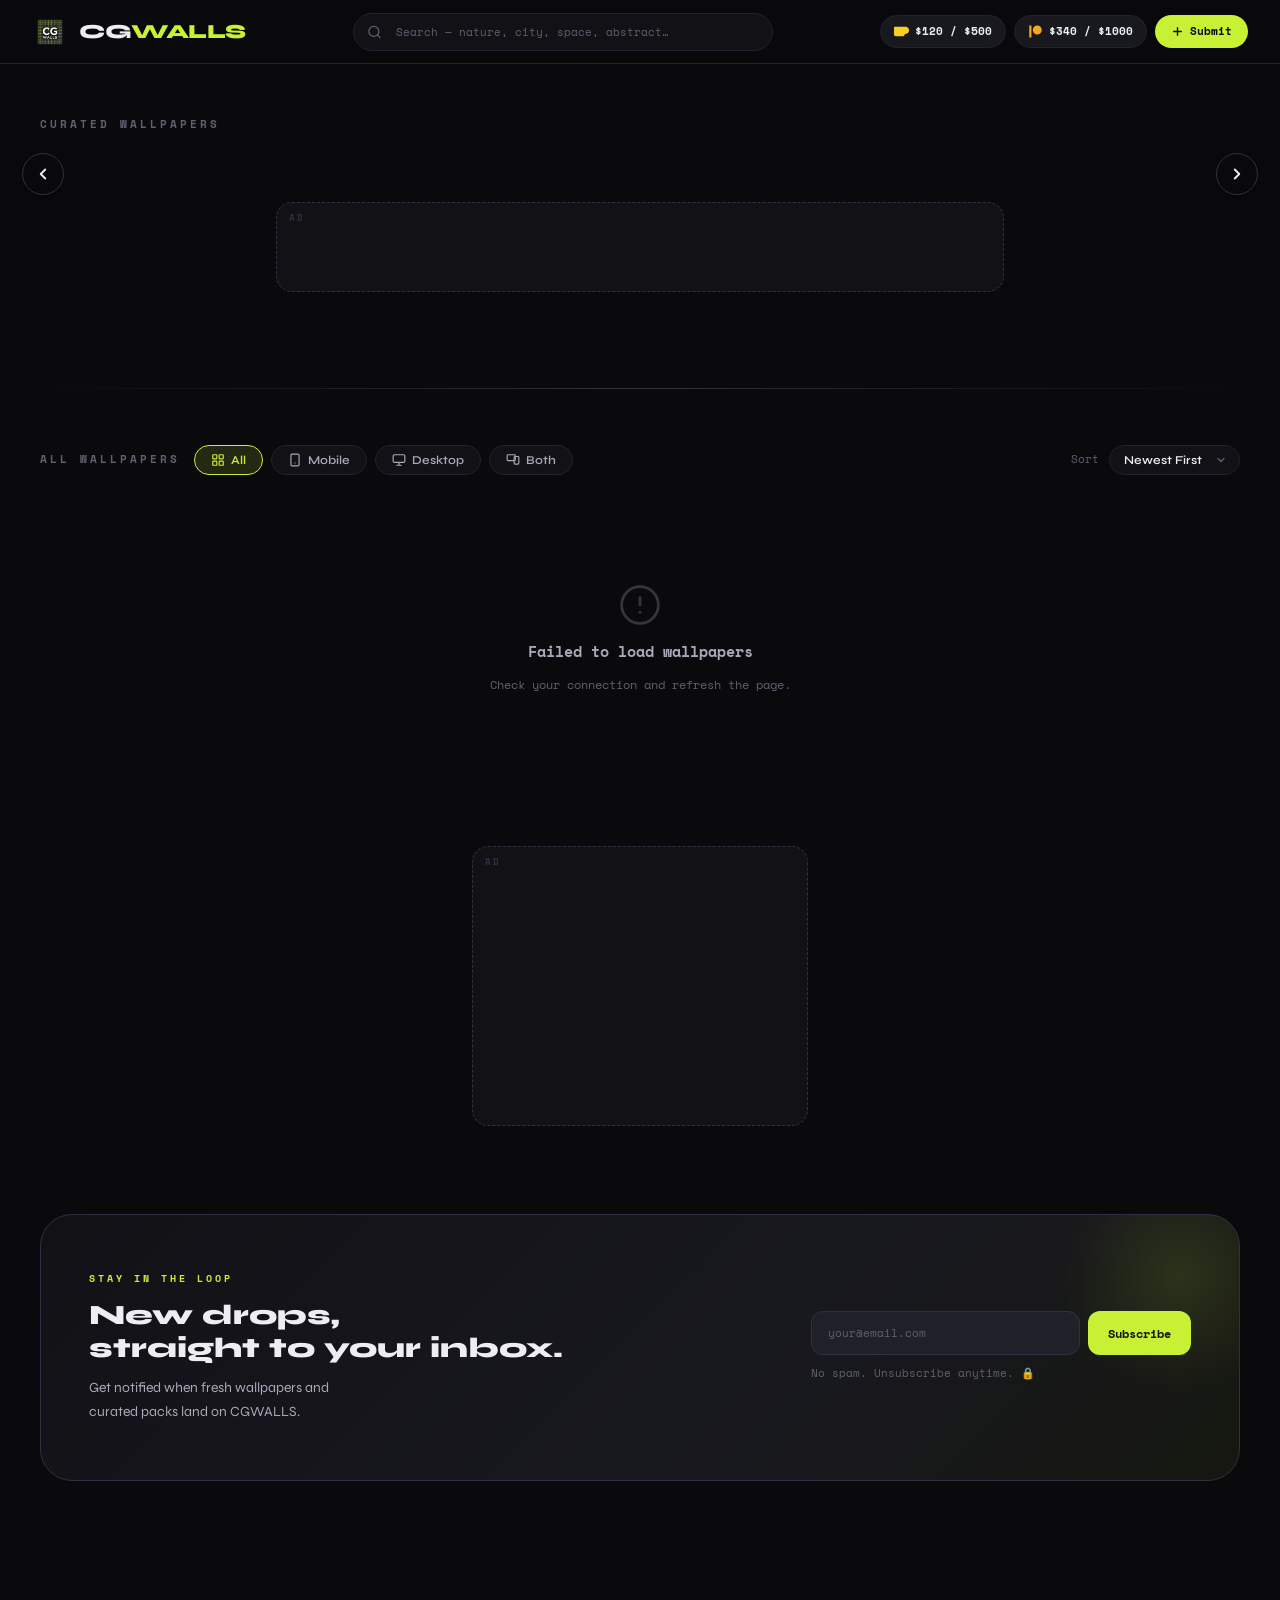
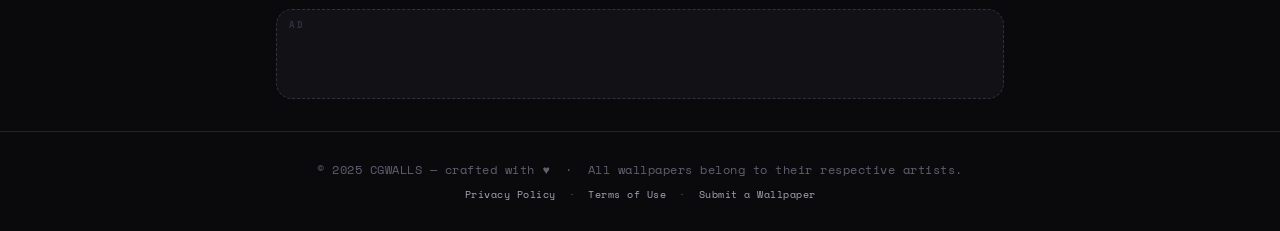
==== index.html @ 03af6ec3 "Initial commit" ====
<!DOCTYPE html>
<html lang="en">
<head>
  <meta charset="UTF-8">
  <meta name="viewport" content="width=device-width, initial-scale=1.0">

  <!-- ── SEO ── -->
  <title>CGWALLS — Free High-Quality Wallpapers for Phone & Desktop</title>
  <meta name="description" content="Browse and download stunning, curated wallpapers for phone and desktop. Hand-picked by the CGWALLS community — free, forever.">
  <meta name="keywords" content="wallpapers, phone wallpapers, desktop wallpapers, 4K wallpapers, free wallpapers, CGWALLS">
  <meta name="robots" content="index, follow">
  <link rel="canonical" href="https://cgwalls.com/">

  <!-- ── Open Graph ── -->
  <meta property="og:title"       content="CGWALLS — Free High-Quality Wallpapers">
  <meta property="og:description" content="Curated wallpapers for phone and desktop. Free, forever.">
  <meta property="og:type"        content="website">
  <meta property="og:url"         content="https://cgwalls.com/">
  <meta property="og:image"       content="https://cgwalls.com/assets/og-preview.jpg">

  <!-- ── Twitter Card ── -->
  <meta name="twitter:card"        content="summary_large_image">
  <meta name="twitter:title"       content="CGWALLS — Free Wallpapers">
  <meta name="twitter:description" content="Curated wallpapers for phone and desktop. Free, forever.">
  <meta name="twitter:image"       content="https://cgwalls.com/assets/og-preview.jpg">

  <!-- ── Structured Data ── -->
  <script type="application/ld+json">
  {
    "@context": "https://schema.org",
    "@type": "WebSite",
    "name": "CGWALLS",
    "url": "https://cgwalls.com/",
    "description": "Free curated wallpapers for phone and desktop.",
    "potentialAction": {
      "@type": "SearchAction",
      "target": "https://cgwalls.com/?q={search_term_string}",
      "query-input": "required name=search_term_string"
    }
  }
  </script>

  <!-- ── Favicon (placeholder) ── -->
  <link rel="icon" type="image/png" href="assets/logo.png">

  <!-- ── Google Fonts ── -->
  <link rel="preconnect" href="https://fonts.googleapis.com">
  <link rel="preconnect" href="https://fonts.gstatic.com" crossorigin>
  <link href="https://fonts.googleapis.com/css2?family=Space+Mono:ital,wght@0,400;0,700;1,400&family=Syne:wght@400;600;700;800&display=swap" rel="stylesheet">

  <!-- ── Styles ── -->
  <link rel="stylesheet" href="css/main.css">
  <link rel="stylesheet" href="css/header.css">
  <link rel="stylesheet" href="css/carousel.css">
  <link rel="stylesheet" href="css/grid.css">
  <link rel="stylesheet" href="css/modal.css">
  <link rel="stylesheet" href="css/newsletter.css">
  <link rel="stylesheet" href="css/ads.css">

  <!-- ── Google AdSense placeholder ──
       When your AdSense account is approved, replace YOUR_PUB_ID and
       uncomment the script tag below.
  <script async src="https://pagead2.googlesyndication.com/pagead/js/adsbygoogle.js?client=ca-pub-YOUR_PUB_ID" crossorigin="anonymous"></script>
  ── -->
</head>
<body>

<!-- ================================================================
     HEADER
     ================================================================ -->
<header>
  <a class="logo-area" href="/" aria-label="CGWALLS home">
    <img class="logo-img" src="assets/logo.png" alt="CGWALLS logo" width="36" height="36">
    <div class="site-name">CG<span>WALLS</span></div>
  </a>

  <div class="header-center">
    <div class="search-wrap">
      <!-- search icon -->
      <svg class="search-icon" viewBox="0 0 24 24" fill="none" stroke="currentColor" stroke-width="2" stroke-linecap="round" stroke-linejoin="round" aria-hidden="true">
        <circle cx="11" cy="11" r="8"/><line x1="21" y1="21" x2="16.65" y2="16.65"/>
      </svg>
      <input type="search" id="searchInput" placeholder="Search — nature, city, space, abstract…" autocomplete="off" aria-label="Search wallpapers">
      <!-- clear button -->
      <button class="search-clear" id="searchClear" aria-label="Clear search">
        <svg viewBox="0 0 24 24" fill="none" stroke="currentColor" stroke-width="2.5" stroke-linecap="round" stroke-linejoin="round"><line x1="18" y1="6" x2="6" y2="18"/><line x1="6" y1="6" x2="18" y2="18"/></svg>
      </button>
    </div>
  </div>

  <div class="header-actions">
    <!-- Ko-fi -->
    <a class="donate-btn" id="kofiBtn" href="#" target="_blank" rel="noopener" aria-label="Support on Ko-fi">
      <svg width="15" height="15" viewBox="0 0 24 24" fill="#f5d020" aria-hidden="true">
        <path d="M23.881 8.948c-.773-4.085-4.859-4.593-4.859-4.593H.723c-.604 0-.679.798-.679.798s-.082 7.324-.022 11.822c.164 2.424 2.586 2.672 2.586 2.672s8.267-.023 11.966-.049c2.438-.426 2.683-2.566 2.658-3.734 4.352.24 7.422-2.831 6.649-6.916z"/>
      </svg>
      <span class="btn-label" id="kofiRaised"></span>
    </a>
    <!-- Patreon -->
    <a class="donate-btn" id="patreonBtn" href="#" target="_blank" rel="noopener" aria-label="Support on Patreon">
      <svg width="15" height="15" viewBox="0 0 24 24" fill="#f5a623" aria-hidden="true">
        <path d="M14.82 2.41c3.96 0 7.18 3.24 7.18 7.21 0 3.96-3.22 7.18-7.18 7.18-3.97 0-7.19-3.22-7.19-7.18 0-3.97 3.22-7.21 7.19-7.21zM2 21.6h3.5V2.41H2V21.6z"/>
      </svg>
      <span class="btn-label" id="patreonRaised"></span>
    </a>
    <!-- Submit -->
    <a class="submit-btn" id="submitBtn" href="https://forms.google.com" target="_blank" rel="noopener" aria-label="Submit a wallpaper">
      <svg width="13" height="13" viewBox="0 0 24 24" fill="none" stroke="currentColor" stroke-width="2.5" stroke-linecap="round" stroke-linejoin="round" aria-hidden="true">
        <line x1="12" y1="5" x2="12" y2="19"/><line x1="5" y1="12" x2="19" y2="12"/>
      </svg>
      Submit
    </a>
  </div>
</header>


<!-- ================================================================
     MAIN CONTENT
     ================================================================ -->
<main>

  <!-- ── Curated (carousel) ── -->
  <section id="curatedSection" aria-labelledby="curatedHeading">
    <div class="section-label">
      <h2 id="curatedHeading">Curated Wallpapers</h2>
    </div>

    <div class="carousel-wrapper">
      <button class="carousel-btn prev" id="carouselPrev" aria-label="Previous">
        <svg viewBox="0 0 24 24" fill="none" stroke="currentColor" stroke-width="2.5" stroke-linecap="round" stroke-linejoin="round"><polyline points="15 18 9 12 15 6"/></svg>
      </button>
      <div class="carousel-track" id="carouselTrack" role="list" aria-label="Curated wallpapers"></div>
      <button class="carousel-btn next" id="carouselNext" aria-label="Next">
        <svg viewBox="0 0 24 24" fill="none" stroke="currentColor" stroke-width="2.5" stroke-linecap="round" stroke-linejoin="round"><polyline points="9 18 15 12 9 6"/></svg>
      </button>
      <div class="carousel-dots" id="carouselDots" role="tablist" aria-label="Carousel position"></div>
    </div>
  </section>

  <!-- ── Ad slot: leaderboard (between carousel & grid) ── -->
  <div class="ad-section between-sections">
    <div class="ad-slot ad-leaderboard" role="complementary" aria-label="Advertisement">
      <!-- Google AdSense leaderboard 728×90
      <ins class="adsbygoogle" style="display:block"
           data-ad-client="ca-pub-YOUR_PUB_ID"
           data-ad-slot="YOUR_SLOT_ID"
           data-ad-format="auto"
           data-full-width-responsive="true"></ins>
      <script>(adsbygoogle = window.adsbygoogle || []).push({});</script>
      -->
    </div>
  </div>

  <div class="divider" id="mainDivider"></div>

  <!-- ── All wallpapers ── -->
  <section aria-labelledby="allHeading">
    <div class="section-label" style="justify-content:space-between;flex-wrap:wrap;gap:12px;">
      <div style="display:flex;align-items:center;gap:14px;flex-wrap:wrap;">
        <h2 id="allHeading">All Wallpapers</h2>
        <!-- Filter pills -->
        <div class="filter-pills" role="group" aria-label="Filter by category">
          <button class="filter-pill active" data-filter="all">
            <svg viewBox="0 0 24 24" fill="none" stroke="currentColor" stroke-width="2" stroke-linecap="round" stroke-linejoin="round" width="14" height="14"><rect x="3" y="3" width="7" height="7" rx="1"/><rect x="14" y="3" width="7" height="7" rx="1"/><rect x="3" y="14" width="7" height="7" rx="1"/><rect x="14" y="14" width="7" height="7" rx="1"/></svg>
            <span class="pill-label">All</span>
          </button>
          <button class="filter-pill" data-filter="phone">
            <svg viewBox="0 0 24 24" fill="none" stroke="currentColor" stroke-width="2" stroke-linecap="round" stroke-linejoin="round" width="14" height="14"><rect x="5" y="2" width="14" height="20" rx="2"/><circle cx="12" cy="17" r="1" fill="currentColor" stroke="none"/></svg>
            <span class="pill-label">Mobile</span>
          </button>
          <button class="filter-pill" data-filter="desktop">
            <svg viewBox="0 0 24 24" fill="none" stroke="currentColor" stroke-width="2" stroke-linecap="round" stroke-linejoin="round" width="14" height="14"><rect x="2" y="3" width="20" height="13" rx="2"/><path d="M8 21h8M12 17v4"/></svg>
            <span class="pill-label">Desktop</span>
          </button>
          <button class="filter-pill" data-filter="both">
            <svg viewBox="0 0 24 24" fill="none" stroke="currentColor" stroke-width="2" stroke-linecap="round" stroke-linejoin="round" width="14" height="14"><rect x="2" y="3" width="14" height="10" rx="1.5"/><rect x="14" y="6" width="8" height="13" rx="1.5"/></svg>
            <span class="pill-label">Both</span>
          </button>
        </div>
      </div>
      <div class="sort-wrap">
        <label class="sort-label" for="sortSelect">Sort</label>
        <select id="sortSelect" aria-label="Sort wallpapers">
          <option value="newest">Newest First</option>
          <option value="oldest">Oldest First</option>
          <option value="popular">Most Popular</option>
        </select>
      </div>
    </div>

    <div id="searchResultsLabel" aria-live="polite"></div>
    <div class="wall-grid" id="wallGrid" role="list" aria-label="Wallpaper gallery"></div>
  </section>

  <!-- ── Ad slot: rectangle (below grid) ── -->
  <div class="ad-section" style="margin-top:40px;">
    <div class="ad-slot ad-rectangle" role="complementary" aria-label="Advertisement">
      <!-- Google AdSense rectangle 336×280
      <ins class="adsbygoogle" style="display:block"
           data-ad-client="ca-pub-YOUR_PUB_ID"
           data-ad-slot="YOUR_SLOT_ID_2"></ins>
      <script>(adsbygoogle = window.adsbygoogle || []).push({});</script>
      -->
    </div>
  </div>

  <!-- ── Newsletter ── -->
  <section class="newsletter-section" aria-labelledby="nlHeading">
    <div class="newsletter-text">
      <div class="nl-eyebrow">Stay in the loop</div>
      <h3 id="nlHeading">New drops,<br>straight to your inbox.</h3>
      <p>Get notified when fresh wallpapers and<br>curated packs land on CGWALLS.</p>
    </div>
    <div class="newsletter-form-wrap">
      <!--
        TODO: Replace the form action with your Mailchimp/ConvertKit URL.
        Example Mailchimp action:
        https://your-list.us1.list-manage.com/subscribe/post?u=XXX&id=YYY
      -->
      <form id="newsletterForm" novalidate>
        <div class="nl-input-row">
          <input type="email" id="nlEmail" name="EMAIL" placeholder="your@email.com" autocomplete="email" required aria-label="Email address">
          <button type="submit" class="nl-submit-btn">Subscribe</button>
        </div>
        <p class="nl-fine-print">No spam. Unsubscribe anytime. 🔒</p>
      </form>
    </div>
  </section>

</main>

<!-- ── Ad slot: footer banner ── -->
<div class="ad-section">
  <div class="ad-slot ad-footer" role="complementary" aria-label="Advertisement">
    <!-- Google AdSense footer banner 728×90
    <ins class="adsbygoogle" style="display:block"
         data-ad-client="ca-pub-YOUR_PUB_ID"
         data-ad-slot="YOUR_SLOT_ID_3"
         data-ad-format="auto"
         data-full-width-responsive="true"></ins>
    <script>(adsbygoogle = window.adsbygoogle || []).push({});</script>
    -->
  </div>
</div>

<!-- ================================================================
     FOOTER
     ================================================================ -->
<footer>
  <p>© 2025 CGWALLS — crafted with ♥ &nbsp;·&nbsp; All wallpapers belong to their respective artists.</p>
  <p style="margin-top:8px;font-size:10px;">
    <a href="#">Privacy Policy</a> &nbsp;·&nbsp;
    <a href="#">Terms of Use</a> &nbsp;·&nbsp;
    <a href="#">Submit a Wallpaper</a>
  </p>
</footer>

<!-- ================================================================
     WALLPAPER MODAL
     ================================================================ -->
<div class="modal-overlay" id="modalOverlay" role="dialog" aria-modal="true" aria-labelledby="modalName">
  <div class="modal-box">

    <!-- Image side -->
    <div class="modal-img-wrap">
      <img id="modalImg" src="" alt="" loading="lazy">
      <div class="modal-nav">
        <button class="modal-nav-btn" id="modalPrev" aria-label="Previous wallpaper">
          <svg viewBox="0 0 24 24" fill="none" stroke="currentColor" stroke-width="2.5" stroke-linecap="round" stroke-linejoin="round"><polyline points="15 18 9 12 15 6"/></svg>
        </button>
        <button class="modal-nav-btn" id="modalNext" aria-label="Next wallpaper">
          <svg viewBox="0 0 24 24" fill="none" stroke="currentColor" stroke-width="2.5" stroke-linecap="round" stroke-linejoin="round"><polyline points="9 18 15 12 9 6"/></svg>
        </button>
      </div>
    </div>

    <!-- Info side -->
    <div class="modal-info">
      <button class="modal-close" id="modalClose" aria-label="Close modal">
        <svg viewBox="0 0 24 24" fill="none" stroke="currentColor" stroke-width="2.5" stroke-linecap="round" stroke-linejoin="round"><line x1="18" y1="6" x2="6" y2="18"/><line x1="6" y1="6" x2="18" y2="18"/></svg>
      </button>

      <span class="modal-cat-badge cat-both" id="modalCategory">Both</span>
      <h2 class="modal-name" id="modalName">Wallpaper Name</h2>
      <p class="modal-artist" id="modalArtist">by Artist</p>

      <div class="modal-meta-row">
        <div class="modal-meta-icon">
          <svg viewBox="0 0 24 24" fill="none" stroke="currentColor" stroke-width="1.8" stroke-linecap="round" stroke-linejoin="round"><rect x="3" y="3" width="18" height="18" rx="2"/><path d="M3 9h18M9 21V9"/></svg>
        </div>
        <span class="modal-meta-text" id="modalResolution">Original Quality</span>
      </div>

      <div class="modal-tags-label">Tags</div>
      <div class="modal-tags" id="modalTags"></div>

      <div class="modal-actions">
        <button class="modal-download-btn" id="modalDownload">
          <svg viewBox="0 0 24 24" fill="none" stroke="currentColor" stroke-width="2.5" stroke-linecap="round" stroke-linejoin="round"><path d="M21 15v4a2 2 0 0 1-2 2H5a2 2 0 0 1-2-2v-4"/><polyline points="7 10 12 15 17 10"/><line x1="12" y1="15" x2="12" y2="3"/></svg>
          Download Wallpaper
        </button>
        <button class="modal-copy-btn" id="modalCopyLink">
          <svg viewBox="0 0 24 24" fill="none" stroke="currentColor" stroke-width="2" stroke-linecap="round" stroke-linejoin="round"><path d="M10 13a5 5 0 0 0 7.54.54l3-3a5 5 0 0 0-7.07-7.07l-1.72 1.71"/><path d="M14 11a5 5 0 0 0-7.54-.54l-3 3a5 5 0 0 0 7.07 7.07l1.71-1.71"/></svg>
          Copy Link
        </button>
      </div>

      <!-- ── Ad slot: Modal Banner ── -->
      <div class="ad-section" style="padding: 24px 0 0 0;">
        <div class="ad-slot ad-leaderboard" role="complementary" aria-label="Advertisement">
          <!-- Google AdSense leaderboard
          <ins class="adsbygoogle" style="display:block"
               data-ad-client="ca-pub-YOUR_PUB_ID"
               data-ad-slot="YOUR_SLOT_ID_MODAL"
               data-ad-format="auto"
               data-full-width-responsive="true"></ins>
          <script>(adsbygoogle = window.adsbygoogle || []).push({});</script>
          -->
        </div>
      </div>
    </div>

  </div>
</div>

<!-- ================================================================
     UTILITIES
     ================================================================ -->
<button id="backToTop" aria-label="Back to top">
  <svg viewBox="0 0 24 24" fill="none" stroke="currentColor" stroke-width="2.5" stroke-linecap="round" stroke-linejoin="round"><polyline points="18 15 12 9 6 15"/></svg>
</button>

<div id="toastContainer" aria-live="polite" aria-atomic="true"></div>

<!-- ================================================================
     SCRIPTS — order matters (data → modules → main)
     ================================================================ -->
<script src="js/data.js"></script>
<script src="js/carousel.js"></script>
<script src="js/grid.js"></script>
<script src="js/search.js"></script>
<script src="js/modal.js"></script>
<script src="js/newsletter.js"></script>
<script src="js/main.js"></script>

</body>
</html>
---- css/main.css ----
/* ================================================================
   CGWALLS — Design System & Global Styles
   ================================================================ */

@import url('https://fonts.googleapis.com/css2?family=Space+Mono:ital,wght@0,400;0,700;1,400&family=Syne:wght@400;600;700;800&display=swap');

*, *::before, *::after { box-sizing: border-box; margin: 0; padding: 0; }

:root {
  /* colours */
  --bg:            #0a0a0d;
  --surface:       #111116;
  --surface2:      #18181f;
  --surface3:      #202029;
  --border:        #222230;
  --border-hi:     #303042;

  --accent:        #c8f135;
  --accent-dim:    rgba(200,241,53,.13);
  --accent-glow:   0 0 28px rgba(200,241,53,.32);

  --cyan:          #35f1c8;
  --cyan-dim:      rgba(53,241,200,.13);

  --purple:        #a78bfa;
  --purple-dim:    rgba(167,139,250,.13);

  --text:          #eeeef2;
  --text2:         #a8a8b8;
  --muted:         #606070;

  /* shape */
  --r-sm:  8px;
  --r-md:  12px;
  --r-lg:  16px;
  --r-xl:  24px;
  --r-2xl: 32px;
  --r-full: 9999px;

  /* shadow */
  --sh-sm:  0 2px 8px  rgba(0,0,0,.45);
  --sh-md:  0 8px 24px rgba(0,0,0,.55);
  --sh-lg:  0 24px 64px rgba(0,0,0,.7);

  /* motion */
  --ease:   cubic-bezier(.4,0,.2,1);
  --tf:     .15s;
  --tb:     .22s;
  --ts:     .4s;
}

html { scroll-behavior: smooth; -webkit-font-smoothing: antialiased; }

body {
  background: var(--bg);
  color: var(--text);
  font-family: 'Syne', sans-serif;
  min-height: 100vh;
  overflow-x: hidden;
  line-height: 1.6;
}

img { max-width: 100%; display: block; }
a   { color: inherit; text-decoration: none; }
button { cursor: pointer; font-family: inherit; border: none; background: none; }

/* ── layout ── */
main {
  max-width: 1320px;
  margin: 0 auto;
  padding: 52px 40px 96px;
}

/* ── section labels ── */
.section-label {
  display: flex;
  align-items: center;
  gap: 14px;
  margin-bottom: 28px;
}
.section-label h2 {
  font-size: 11px;
  font-weight: 700;
  letter-spacing: 3px;
  text-transform: uppercase;
  color: var(--muted);
  font-family: 'Space Mono', monospace;
}
.section-label .pill {
  background: var(--accent);
  color: #0a0a0d;
  font-size: 10px;
  font-weight: 700;
  padding: 3px 10px;
  border-radius: var(--r-full);
  letter-spacing: 1px;
  font-family: 'Space Mono', monospace;
}

/* ── divider ── */
.divider {
  height: 1px;
  background: linear-gradient(to right, transparent, var(--border-hi), transparent);
  margin: 56px 0;
}

/* ── shimmer skeleton ── */
@keyframes shimmer {
  0%   { background-position: -800px 0; }
  100% { background-position:  800px 0; }
}
.shimmer {
  background: linear-gradient(90deg, var(--surface) 25%, var(--surface2) 50%, var(--surface) 75%);
  background-size: 1600px 100%;
  animation: shimmer 1.6s infinite;
}

/* ── animations ── */
@keyframes fadeUp {
  from { opacity: 0; transform: translateY(20px); }
  to   { opacity: 1; transform: translateY(0);    }
}
@keyframes fadeIn {
  from { opacity: 0; } to { opacity: 1; }
}
@keyframes scaleIn {
  from { opacity: 0; transform: scale(.95); }
  to   { opacity: 1; transform: scale(1);   }
}

/* ── scrollbar ── */
::-webkit-scrollbar          { width: 5px; height: 5px; }
::-webkit-scrollbar-track    { background: var(--bg); }
::-webkit-scrollbar-thumb    { background: var(--border-hi); border-radius: 3px; }
::-webkit-scrollbar-thumb:hover { background: var(--muted); }

/* ── back to top ── */
#backToTop {
  position: fixed; bottom: 32px; right: 32px; z-index: 200;
  width: 44px; height: 44px; border-radius: var(--r-full);
  background: var(--surface2);
  border: 1.5px solid var(--border-hi);
  color: var(--text);
  display: flex; align-items: center; justify-content: center;
  opacity: 0; transform: translateY(12px);
  transition: opacity var(--tb) var(--ease), transform var(--tb) var(--ease),
              background var(--tf) var(--ease), border-color var(--tf) var(--ease), color var(--tf) var(--ease);
  pointer-events: none;
  box-shadow: var(--sh-md);
}
#backToTop.visible { opacity: 1; transform: translateY(0); pointer-events: all; }
#backToTop:hover   { background: var(--accent-dim); border-color: var(--accent); color: var(--accent); }
#backToTop svg     { width: 18px; height: 18px; }

/* ── toast ── */
#toastContainer {
  position: fixed; bottom: 88px; right: 32px; z-index: 500;
  display: flex; flex-direction: column; gap: 10px;
  pointer-events: none;
}
.toast {
  background: var(--surface2);
  border: 1px solid var(--border-hi);
  color: var(--text);
  padding: 11px 18px;
  border-radius: var(--r-md);
  font-family: 'Space Mono', monospace;
  font-size: 12px;
  box-shadow: var(--sh-md);
  display: flex; align-items: center; gap: 10px;
  animation: toastIn .25s var(--ease) both;
  pointer-events: auto;
}
.toast.success { border-color: var(--accent); }
.toast.success svg { color: var(--accent); }
@keyframes toastIn   { from { opacity:0; transform:translateX(20px); } to { opacity:1; transform:none; } }
@keyframes toastOut  { from { opacity:1; } to { opacity:0; transform:translateX(20px); } }

/* ── empty / error state ── */
.empty-state {
  grid-column: 1 / -1;
  display: flex; flex-direction: column; align-items: center; justify-content: center;
  gap: 12px; padding: 80px 20px;
  color: var(--muted); font-family: 'Space Mono', monospace; text-align: center;
}
.empty-state svg  { opacity: .5; }
.empty-state p    { font-size: 15px; font-weight: 700; color: var(--text2); }
.empty-state span { font-size: 12px; }

/* ── responsive breakpoints ── */
@media (max-width: 900px) { main { padding: 36px 24px 72px; } }
@media (max-width: 500px) { main { padding: 24px 16px 56px; } }
---- css/header.css ----
/* ================================================================
   CGWALLS — Header + Stats Bar
   ================================================================ */

header {
  display: flex;
  align-items: center;
  justify-content: space-between;
  gap: 16px;
  padding: 0 32px;
  height: 64px;
  position: sticky; top: 0; z-index: 100;
  background: rgba(10,10,13,.85);
  backdrop-filter: blur(22px);
  -webkit-backdrop-filter: blur(22px);
  border-bottom: 1px solid var(--border);
}

/* ── logo ── */
.logo-area {
  display: flex; align-items: center; gap: 11px;
  flex-shrink: 0; text-decoration: none;
}
.logo-img {
  width: 36px; height: 36px;
  border-radius: var(--r-md); object-fit: cover;
}
.site-name {
  font-size: 20px; font-weight: 800; letter-spacing: -.5px; color: var(--text);
}
.site-name span { color: var(--accent); }

/* ── search ── */
.header-center {
  flex: 1; min-width: 0; max-width: 420px; margin: 0 16px;
}
.search-wrap { position: relative; width: 100%; }

.search-icon {
  position: absolute; left: 14px; top: 50%; transform: translateY(-50%);
  width: 15px; height: 15px; color: var(--muted); pointer-events: none; z-index: 1;
  transition: color var(--tf) var(--ease);
}
.search-wrap:focus-within .search-icon { color: var(--accent); }

.search-clear {
  position: absolute; right: 12px; top: 50%; transform: translateY(-50%);
  width: 20px; height: 20px; border-radius: 50%;
  background: var(--border-hi);
  color: var(--muted); border: none;
  display: flex; align-items: center; justify-content: center;
  cursor: pointer; z-index: 1;
  opacity: 0; pointer-events: none;
  transition: opacity var(--tf) var(--ease), background var(--tf) var(--ease), color var(--tf) var(--ease);
}
.search-clear.visible { opacity: 1; pointer-events: all; }
.search-clear:hover   { background: var(--accent-dim); color: var(--accent); }
.search-clear svg     { width: 10px; height: 10px; }

#searchInput {
  width: 100%;
  background: var(--surface);
  border: 1.5px solid var(--border);
  border-radius: var(--r-full);
  padding: 10px 40px 10px 42px;
  color: var(--text);
  font-family: 'Syne', sans-serif; font-size: 13px;
  outline: none;
  transition: border-color var(--tf) var(--ease), background var(--tf) var(--ease), box-shadow var(--tf) var(--ease);
}
#searchInput::placeholder { color: var(--muted); font-family: 'Space Mono', monospace; font-size: 11px; }
#searchInput:focus {
  border-color: var(--accent); background: var(--surface2);
  box-shadow: 0 0 0 3px var(--accent-dim);
}

/* ── header actions ── */
.header-actions { display: flex; align-items: center; gap: 8px; flex-shrink: 0; }

.donate-btn {
  display: flex; align-items: center; gap: 6px;
  background: var(--surface2); border: 1.5px solid var(--border);
  border-radius: var(--r-full); padding: 7px 13px;
  font-size: 11px; font-weight: 700;
  font-family: 'Space Mono', monospace;
  color: var(--text); text-decoration: none; white-space: nowrap;
  transition: background var(--tf) var(--ease), border-color var(--tf) var(--ease),
              color var(--tf) var(--ease), transform var(--tf) var(--ease);
}
.donate-btn:hover {
  transform: translateY(-1px);
  background: rgba(245,166,35,.15); border-color: #f5a623; color: #f5a623;
}
.donate-btn svg { flex-shrink: 0; }

.submit-btn {
  display: flex; align-items: center; gap: 6px;
  background: var(--accent); border: none;
  border-radius: var(--r-full); padding: 8px 16px;
  font-size: 11px; font-weight: 700;
  font-family: 'Space Mono', monospace;
  color: #0a0a0d; text-decoration: none; white-space: nowrap;
  transition: background var(--tf) var(--ease), transform var(--tf) var(--ease), box-shadow var(--tf) var(--ease);
}
.submit-btn:hover {
  transform: translateY(-1px);
  background: #d4f53c; box-shadow: var(--accent-glow);
}
.submit-btn svg { flex-shrink: 0; }

/* ── stats bar ── */
.stats-bar {
  display: flex; align-items: center; justify-content: center; gap: 0;
  padding: 14px 40px;
  background: var(--surface);
  border-bottom: 1px solid var(--border);
  overflow-x: auto; scrollbar-width: none;
}
.stats-bar::-webkit-scrollbar { display: none; }

.stat-item {
  display: flex; align-items: center; gap: 12px;
  padding: 0 36px;
  border-right: 1px solid var(--border);
  flex-shrink: 0;
}
.stat-item:last-child { border-right: none; }

.stat-icon {
  width: 36px; height: 36px; border-radius: var(--r-md);
  background: var(--accent-dim);
  display: flex; align-items: center; justify-content: center;
  color: var(--accent); flex-shrink: 0;
}
.stat-icon svg { width: 18px; height: 18px; }

.stat-text .stat-num {
  font-size: 22px; font-weight: 800; color: var(--text);
  font-variant-numeric: tabular-nums; line-height: 1;
}
.stat-text .stat-label {
  font-size: 11px; color: var(--muted);
  font-family: 'Space Mono', monospace; letter-spacing: .5px; margin-top: 2px;
}

/* ── responsive ── */
@media (max-width: 900px) {
  header { padding: 0 16px; }
  .header-center { max-width: none; margin: 0 10px; }
  .donate-btn .btn-label { display: none; }
  .site-name { font-size: 17px; }
  .stat-item { padding: 0 20px; }
  .stat-text .stat-num { font-size: 18px; }
}
@media (max-width: 500px) {
  .stats-bar { justify-content: flex-start; }
}
---- css/carousel.css ----
/* ================================================================
   CGWALLS — Editor's Choice Carousel
   ================================================================ */

.carousel-wrapper {
  position: relative;
  margin-bottom: 16px;
}

.carousel-track {
  display: flex;
  gap: 16px;
  overflow-x: auto;
  scroll-snap-type: x mandatory;
  scrollbar-width: none;
  -ms-overflow-style: none;
  padding-bottom: 4px;
}
.carousel-track::-webkit-scrollbar { display: none; }

.carousel-card {
  flex: 0 0 290px;
  scroll-snap-align: start;
  border-radius: var(--r-xl);
  overflow: hidden;
  position: relative;
  cursor: pointer;
  aspect-ratio: 1 / 1;
  background: var(--surface2);
  transition: transform var(--tb) var(--ease), box-shadow var(--tb) var(--ease);
}
.carousel-card:hover {
  transform: scale(1.025) translateY(-3px);
  box-shadow: var(--sh-lg), 0 0 40px rgba(200,241,53,.08);
}
.carousel-card img {
  width: 100%; height: 100%;
  object-fit: cover; display: block;
  transition: transform var(--ts) var(--ease);
}
.carousel-card:hover img { transform: scale(1.04); }

.card-overlay {
  position: absolute; inset: 0;
  background: linear-gradient(to top, rgba(0,0,0,.82) 0%, rgba(0,0,0,.2) 45%, transparent 70%);
  display: flex; flex-direction: column; justify-content: flex-end;
  padding: 22px;
  gap: 4px;
}

.ec-badge {
  position: absolute; top: 14px; left: 14px;
  background: var(--accent); color: #0a0a0d;
  font-size: 9px; font-weight: 700;
  letter-spacing: 1.5px; padding: 4px 11px;
  border-radius: var(--r-full);
  font-family: 'Space Mono', monospace;
  text-transform: uppercase;
}
.card-name {
  font-size: 20px; font-weight: 800; line-height: 1.2; color: #fff;
}
.card-artist {
  font-size: 12px; color: rgba(255,255,255,.6);
  font-family: 'Space Mono', monospace;
}

/* ── arrows ── */
.carousel-btn {
  position: absolute; top: 50%; transform: translateY(-50%); z-index: 10;
  width: 42px; height: 42px; border-radius: 50%;
  background: rgba(10,10,13,.75); backdrop-filter: blur(10px);
  border: 1px solid var(--border-hi);
  color: var(--text);
  display: flex; align-items: center; justify-content: center;
  cursor: pointer;
  transition: background var(--tf) var(--ease), border-color var(--tf) var(--ease),
              color var(--tf) var(--ease), transform var(--tf) var(--ease);
  box-shadow: var(--sh-sm);
}
.carousel-btn:hover { background: var(--accent-dim); border-color: var(--accent); color: var(--accent); transform: translateY(-50%) scale(1.05); }
.carousel-btn.prev { left: -18px; }
.carousel-btn.next { right: -18px; }
.carousel-btn svg  { width: 18px; height: 18px; }

/* ── dots ── */
.carousel-dots {
  display: flex; justify-content: center; gap: 8px; margin-top: 20px;
}
.dot {
  width: 6px; height: 6px; border-radius: 50%;
  background: var(--border-hi); cursor: pointer;
  transition: background var(--tf) var(--ease), transform var(--tf) var(--ease), width var(--tf) var(--ease);
}
.dot.active { background: var(--accent); transform: scale(1.4); width: 18px; border-radius: 3px; }

@media (max-width: 600px) {
  .carousel-card { flex: 0 0 230px; }
  .carousel-btn.prev { left: -10px; }
  .carousel-btn.next { right: -10px; }
}
---- css/grid.css ----
/* ================================================================
   CGWALLS — Wallpaper Grid, Cards & Filters
   ================================================================ */

/* ── filter row ── */
.grid-controls {
  display: flex; align-items: center; justify-content: space-between;
  gap: 16px; flex-wrap: wrap; margin-bottom: 28px;
}

.filter-pills {
  display: flex; gap: 8px; flex-wrap: wrap;
}
.filter-pill {
  display: flex; align-items: center; gap: 6px;
  background: var(--surface);
  border: 1.5px solid var(--border);
  border-radius: var(--r-full);
  padding: 7px 16px;
  font-size: 12px; font-weight: 600;
  color: var(--text2); cursor: pointer;
  transition: background var(--tf) var(--ease), border-color var(--tf) var(--ease), color var(--tf) var(--ease), transform var(--tf) var(--ease);
}
.filter-pill svg { width: 14px; height: 14px; }
.filter-pill:hover { border-color: var(--border-hi); color: var(--text); }
.filter-pill.active {
  background: var(--accent-dim); border-color: var(--accent); color: var(--accent);
}

.sort-wrap { display: flex; align-items: center; gap: 10px; }
.sort-label { font-size: 11px; color: var(--muted); font-family: 'Space Mono', monospace; white-space: nowrap; }
#sortSelect {
  background: var(--surface);
  border: 1.5px solid var(--border);
  border-radius: var(--r-full);
  padding: 7px 32px 7px 14px;
  color: var(--text); font-family: 'Syne', sans-serif; font-size: 12px; font-weight: 600;
  outline: none; cursor: pointer; appearance: none;
  background-image: url("data:image/svg+xml,%3Csvg xmlns='http://www.w3.org/2000/svg' width='12' height='12' viewBox='0 0 24 24' fill='none' stroke='%23606070' stroke-width='2.5' stroke-linecap='round' stroke-linejoin='round'%3E%3Cpolyline points='6 9 12 15 18 9'/%3E%3C/svg%3E");
  background-repeat: no-repeat; background-position: right 12px center;
  transition: border-color var(--tf) var(--ease);
}
#sortSelect:hover, #sortSelect:focus { border-color: var(--accent); }
#sortSelect option { background: var(--surface2); color: var(--text); }

/* ── search label ── */
#searchResultsLabel {
  display: none; margin-bottom: 22px;
  font-size: 13px; color: var(--muted); font-family: 'Space Mono', monospace;
}
#searchResultsLabel span { color: var(--accent); }

/* ── grid ── */
.wall-grid {
  display: grid;
  grid-template-columns: repeat(auto-fill, minmax(255px, 1fr));
  gap: 20px;
}

/* ── card ── */
.wall-card {
  border-radius: var(--r-lg); overflow: hidden;
  background: var(--surface);
  cursor: pointer;
  position: relative;
  animation: fadeUp .38s var(--ease) both;
  transition: transform var(--tb) var(--ease), box-shadow var(--tb) var(--ease);
}
.wall-card:hover {
  transform: translateY(-6px);
  box-shadow: var(--sh-lg);
}
.wall-card.skeleton { pointer-events: none; }

/* thumb */
.wall-thumb-wrap { position: relative; overflow: hidden; aspect-ratio: 1/1; }
.wall-thumb {
  width: 100%; height: 100%; object-fit: cover;
  display: block; background: var(--surface2);
  transition: transform var(--ts) var(--ease);
}
.wall-card:hover .wall-thumb { transform: scale(1.04); }

/* hover overlay */
.wall-hover-overlay {
  position: absolute; inset: 0;
  background: rgba(0,0,0,.45);
  display: flex; align-items: center; justify-content: center;
  opacity: 0;
  transition: opacity var(--tf) var(--ease);
}
.wall-card:hover .wall-hover-overlay { opacity: 1; }

.quick-view-btn {
  display: flex; align-items: center; gap: 8px;
  background: rgba(10,10,13,.8); backdrop-filter: blur(10px);
  border: 1.5px solid rgba(255,255,255,.15);
  border-radius: var(--r-full);
  padding: 9px 18px;
  font-size: 12px; font-weight: 700; color: #fff;
  font-family: 'Space Mono', monospace;
  transform: translateY(6px);
  transition: transform var(--tb) var(--ease), background var(--tf) var(--ease), border-color var(--tf) var(--ease);
}
.wall-card:hover .quick-view-btn { transform: none; }
.quick-view-btn:hover { background: var(--accent); color: #0a0a0d; border-color: var(--accent); }

/* info bar */
.wall-info {
  padding: 13px 15px;
  display: flex; align-items: center; justify-content: space-between; gap: 10px;
}
.wall-meta { flex: 1; min-width: 0; }
.wall-name {
  font-size: 14px; font-weight: 700;
  white-space: nowrap; overflow: hidden; text-overflow: ellipsis;
  color: var(--text);
}
.wall-artist {
  font-size: 11px; color: var(--muted); margin-top: 2px;
  font-family: 'Space Mono', monospace;
  white-space: nowrap; overflow: hidden; text-overflow: ellipsis;
}

.cat-icon {
  flex-shrink: 0; width: 32px; height: 32px;
  border-radius: var(--r-sm);
  display: flex; align-items: center; justify-content: center;
}
.cat-icon svg { width: 15px; height: 15px; }
.cat-phone   { color: var(--cyan);   background: var(--cyan-dim); }
.cat-desktop { color: var(--purple); background: var(--purple-dim); }
.cat-both    { color: var(--accent); background: var(--accent-dim); }

@media (max-width: 600px) {
  .wall-grid { grid-template-columns: repeat(auto-fill, minmax(160px, 1fr)); gap: 14px; }
  .filter-pill .pill-label { display: none; }
}
---- css/modal.css ----
/* ================================================================
   CGWALLS — Wallpaper Modal
   ================================================================ */

.modal-overlay {
  position: fixed; inset: 0; z-index: 400;
  background: rgba(5,5,8,.88);
  backdrop-filter: blur(14px);
  -webkit-backdrop-filter: blur(14px);
  display: flex; align-items: center; justify-content: center;
  padding: 24px;
  opacity: 0; pointer-events: none;
  transition: opacity var(--tb) var(--ease);
}
.modal-overlay.open {
  opacity: 1; pointer-events: all;
}

.modal-box {
  position: relative;
  background: var(--surface);
  border: 1px solid var(--border-hi);
  border-radius: var(--r-2xl);
  width: fit-content; max-width: 95vw;
  max-height: 90vh;
  display: flex; overflow: hidden;
  box-shadow: var(--sh-lg), 0 0 80px rgba(0,0,0,.6);
  transform: scale(.95); transition: transform var(--tb) var(--ease);
}
.modal-overlay.open .modal-box { transform: scale(1); }

/* ── image side ── */
.modal-img-wrap {
  position: relative;
  background: var(--surface2);
  overflow: hidden;
  flex-shrink: 0;
  display: flex;
}
.modal-box--phone .modal-img-wrap,
.modal-box--both .modal-img-wrap {
  height: 85vh; max-height: 800px;
  aspect-ratio: 9/16;
}
.modal-box--desktop .modal-img-wrap {
  width: 60vw; max-width: 850px;
  aspect-ratio: 16/9;
}
.modal-img-wrap img {
  width: 100%; height: 100%; object-fit: cover; display: block;
}

.modal-nav {
  position: absolute; top: 50%; left: 0; right: 0;
  display: flex; justify-content: space-between; padding: 0 12px;
  transform: translateY(-50%); pointer-events: none;
}
.modal-nav-btn {
  width: 38px; height: 38px; border-radius: 50%;
  background: rgba(10,10,13,.75); backdrop-filter: blur(8px);
  border: 1px solid var(--border-hi); color: var(--text);
  display: flex; align-items: center; justify-content: center;
  cursor: pointer; pointer-events: all;
  transition: background var(--tf) var(--ease), border-color var(--tf) var(--ease), color var(--tf) var(--ease);
}
.modal-nav-btn:hover { background: var(--accent-dim); border-color: var(--accent); color: var(--accent); }
.modal-nav-btn svg { width: 16px; height: 16px; }

/* ── info side ── */
.modal-info {
  flex: 0 0 340px;
  display: flex; flex-direction: column;
  padding: 32px 28px 28px;
  overflow-y: auto;
  gap: 6px;
}

.modal-close {
  position: absolute; top: 16px; right: 16px;
  width: 34px; height: 34px; border-radius: 50%;
  background: var(--surface2); border: 1px solid var(--border-hi);
  color: var(--text2); z-index: 10;
  display: flex; align-items: center; justify-content: center;
  cursor: pointer;
  transition: background var(--tf) var(--ease), color var(--tf) var(--ease), border-color var(--tf) var(--ease);
}
.modal-close:hover { background: rgba(255,80,80,.15); color: #ff5050; border-color: rgba(255,80,80,.4); }
.modal-close svg { width: 16px; height: 16px; }

.modal-cat-badge {
  display: inline-flex; align-items: center;
  font-size: 11px; font-weight: 700; font-family: 'Space Mono', monospace;
  padding: 4px 12px; border-radius: var(--r-full);
  margin-bottom: 10px; width: fit-content;
}
.modal-cat-badge.cat-phone   { background: var(--cyan-dim);   color: var(--cyan);   }
.modal-cat-badge.cat-desktop { background: var(--purple-dim); color: var(--purple); }
.modal-cat-badge.cat-both    { background: var(--accent-dim); color: var(--accent); }

.modal-name {
  font-size: 26px; font-weight: 800; line-height: 1.15; color: var(--text);
}
.modal-artist {
  font-size: 13px; color: var(--muted); font-family: 'Space Mono', monospace; margin-top: 4px;
}

.modal-meta-row {
  display: flex; align-items: center; gap: 8px;
  padding: 12px 0;
  border-top: 1px solid var(--border);
  margin-top: 10px;
}
.modal-meta-icon {
  width: 30px; height: 30px; border-radius: var(--r-sm);
  background: var(--surface2);
  display: flex; align-items: center; justify-content: center;
  color: var(--muted); flex-shrink: 0;
}
.modal-meta-icon svg { width: 14px; height: 14px; }
.modal-meta-text { font-size: 12px; color: var(--text2); font-family: 'Space Mono', monospace; }

.modal-tags-label {
  font-size: 10px; font-weight: 700; letter-spacing: 2px;
  text-transform: uppercase; color: var(--muted);
  font-family: 'Space Mono', monospace; margin-top: 12px;
}
.modal-tags {
  display: flex; flex-wrap: wrap; gap: 6px; margin-top: 8px;
}
.modal-tag {
  background: var(--surface2); border: 1px solid var(--border);
  border-radius: var(--r-full); padding: 4px 12px;
  font-size: 11px; color: var(--text2); font-family: 'Space Mono', monospace;
  cursor: default;
}

.modal-actions {
  margin-top: auto; padding-top: 20px;
  display: flex; flex-direction: column; gap: 10px;
}

.modal-download-btn {
  display: flex; align-items: center; justify-content: center; gap: 8px;
  background: var(--accent); border: none; border-radius: var(--r-md);
  padding: 13px; font-size: 13px; font-weight: 700;
  font-family: 'Space Mono', monospace; color: #0a0a0d; cursor: pointer;
  transition: background var(--tf) var(--ease), transform var(--tf) var(--ease), box-shadow var(--tf) var(--ease);
}
.modal-download-btn:hover {
  background: #d4f53c; transform: translateY(-1px); box-shadow: var(--accent-glow);
}
.modal-download-btn svg { width: 16px; height: 16px; }

.modal-copy-btn {
  display: flex; align-items: center; justify-content: center; gap: 8px;
  background: var(--surface2); border: 1.5px solid var(--border-hi);
  border-radius: var(--r-md); padding: 11px;
  font-size: 12px; font-weight: 700; font-family: 'Space Mono', monospace;
  color: var(--text2); cursor: pointer;
  transition: background var(--tf) var(--ease), border-color var(--tf) var(--ease), color var(--tf) var(--ease);
}
.modal-copy-btn:hover { background: var(--accent-dim); border-color: var(--accent); color: var(--accent); }
.modal-copy-btn svg { width: 14px; height: 14px; }

/* ── mobile ── */
@media (max-width: 700px) {
  .modal-box      { flex-direction: column; width: 100%; max-height: 95vh; }
  .modal-img-wrap { 
    width: 100% !important; height: auto !important; max-height: 45vh !important; 
    aspect-ratio: auto !important; 
  }
  .modal-info     { flex: 1 1 auto; padding: 22px 20px 20px; }
  .modal-name     { font-size: 20px; }
}
---- css/newsletter.css ----
/* ================================================================
   CGWALLS — Newsletter Section
   ================================================================ */

.newsletter-section {
  background: linear-gradient(135deg, var(--surface) 0%, var(--surface2) 60%, rgba(200,241,53,.06) 100%);
  border: 1px solid var(--border-hi);
  border-radius: var(--r-2xl);
  padding: 56px 48px;
  margin: 56px 0 0;
  display: flex;
  align-items: center;
  justify-content: space-between;
  gap: 40px;
  position: relative;
  overflow: hidden;
}
.newsletter-section::before {
  content: '';
  position: absolute; top: -60px; right: -60px;
  width: 240px; height: 240px; border-radius: 50%;
  background: radial-gradient(circle, rgba(200,241,53,.12), transparent 70%);
  pointer-events: none;
}

.newsletter-text { flex: 1; }
.newsletter-text .nl-eyebrow {
  font-size: 10px; font-weight: 700; letter-spacing: 3px;
  text-transform: uppercase; color: var(--accent);
  font-family: 'Space Mono', monospace; margin-bottom: 12px;
}
.newsletter-text h3 {
  font-size: 28px; font-weight: 800; line-height: 1.2; color: var(--text);
}
.newsletter-text p {
  font-size: 14px; color: var(--text2); margin-top: 10px; line-height: 1.7;
}

.newsletter-form-wrap { flex: 0 0 380px; }

#newsletterForm {
  display: flex; flex-direction: column; gap: 10px;
}
.nl-input-row { display: flex; gap: 8px; }

#nlEmail {
  flex: 1;
  background: var(--surface3); border: 1.5px solid var(--border-hi);
  border-radius: var(--r-md); padding: 13px 16px;
  color: var(--text); font-family: 'Syne', sans-serif; font-size: 13px;
  outline: none;
  transition: border-color var(--tf) var(--ease), box-shadow var(--tf) var(--ease);
}
#nlEmail::placeholder { color: var(--muted); font-family: 'Space Mono', monospace; font-size: 11px; }
#nlEmail:focus { border-color: var(--accent); box-shadow: 0 0 0 3px var(--accent-dim); }

.nl-submit-btn {
  background: var(--accent); border: none; border-radius: var(--r-md);
  padding: 13px 20px;
  font-size: 12px; font-weight: 700; font-family: 'Space Mono', monospace;
  color: #0a0a0d; cursor: pointer; white-space: nowrap;
  transition: background var(--tf) var(--ease), transform var(--tf) var(--ease), box-shadow var(--tf) var(--ease);
}
.nl-submit-btn:hover   { background: #d4f53c; transform: translateY(-1px); box-shadow: var(--accent-glow); }
.nl-submit-btn:disabled { opacity: .6; pointer-events: none; }

.nl-fine-print {
  font-size: 11px; color: var(--muted); font-family: 'Space Mono', monospace;
}

.newsletter-success {
  display: flex; align-items: center; gap: 12px;
  font-family: 'Space Mono', monospace; font-size: 13px; color: var(--text2);
}

/* ── footer ── */
footer {
  text-align: center;
  padding: 28px 40px;
  border-top: 1px solid var(--border);
  color: var(--muted);
  font-size: 12px;
  font-family: 'Space Mono', monospace;
  letter-spacing: .5px;
}
footer a { color: var(--text2); transition: color var(--tf) var(--ease); }
footer a:hover { color: var(--accent); }

@media (max-width: 900px) {
  .newsletter-section { flex-direction: column; padding: 40px 28px; }
  .newsletter-form-wrap { flex: 1 1 auto; width: 100%; }
  .nl-input-row { flex-direction: column; }
}
---- css/ads.css ----
/* ================================================================
   CGWALLS — Ad Slots (Google AdSense placeholder styling)
   To activate: replace data-ad-client / data-ad-slot values
   and uncomment the <script async> AdSense tag in index.html
   ================================================================ */

.ad-slot {
  display: flex;
  align-items: center;
  justify-content: center;
  background: var(--surface);
  border: 1.5px dashed var(--border-hi);
  border-radius: var(--r-lg);
  overflow: hidden;
  color: var(--muted);
  font-family: 'Space Mono', monospace;
  font-size: 11px;
  letter-spacing: .5px;
  position: relative;
}
.ad-slot::before {
  content: 'AD';
  position: absolute; top: 8px; left: 12px;
  font-size: 9px; font-weight: 700; letter-spacing: 2px;
  color: var(--border-hi);
}

/* ── leaderboard 728×90 (between carousel & grid) ── */
.ad-leaderboard {
  width: 100%; max-width: 728px;
  height: 90px;
  margin: 0 auto 0;
}

/* ── rectangle 336×280 (below grid) ── */
.ad-rectangle {
  width: 336px; height: 280px;
  margin: 0 auto;
}

/* ── banner 728×90 (footer area) ── */
.ad-footer {
  width: 100%; max-width: 728px;
  height: 90px;
  margin: 0 auto;
}

/* ad section wrapper */
.ad-section {
  display: flex;
  justify-content: center;
  align-items: center;
  padding: 32px 40px;
}
.ad-section.between-sections {
  padding: 0 40px 40px;
}

@media (max-width: 768px) {
  .ad-leaderboard, .ad-footer { max-width: 320px; height: 50px; }
  .ad-rectangle               { width: 300px; height: 250px; }
  .ad-section                 { padding: 24px 16px; }
}
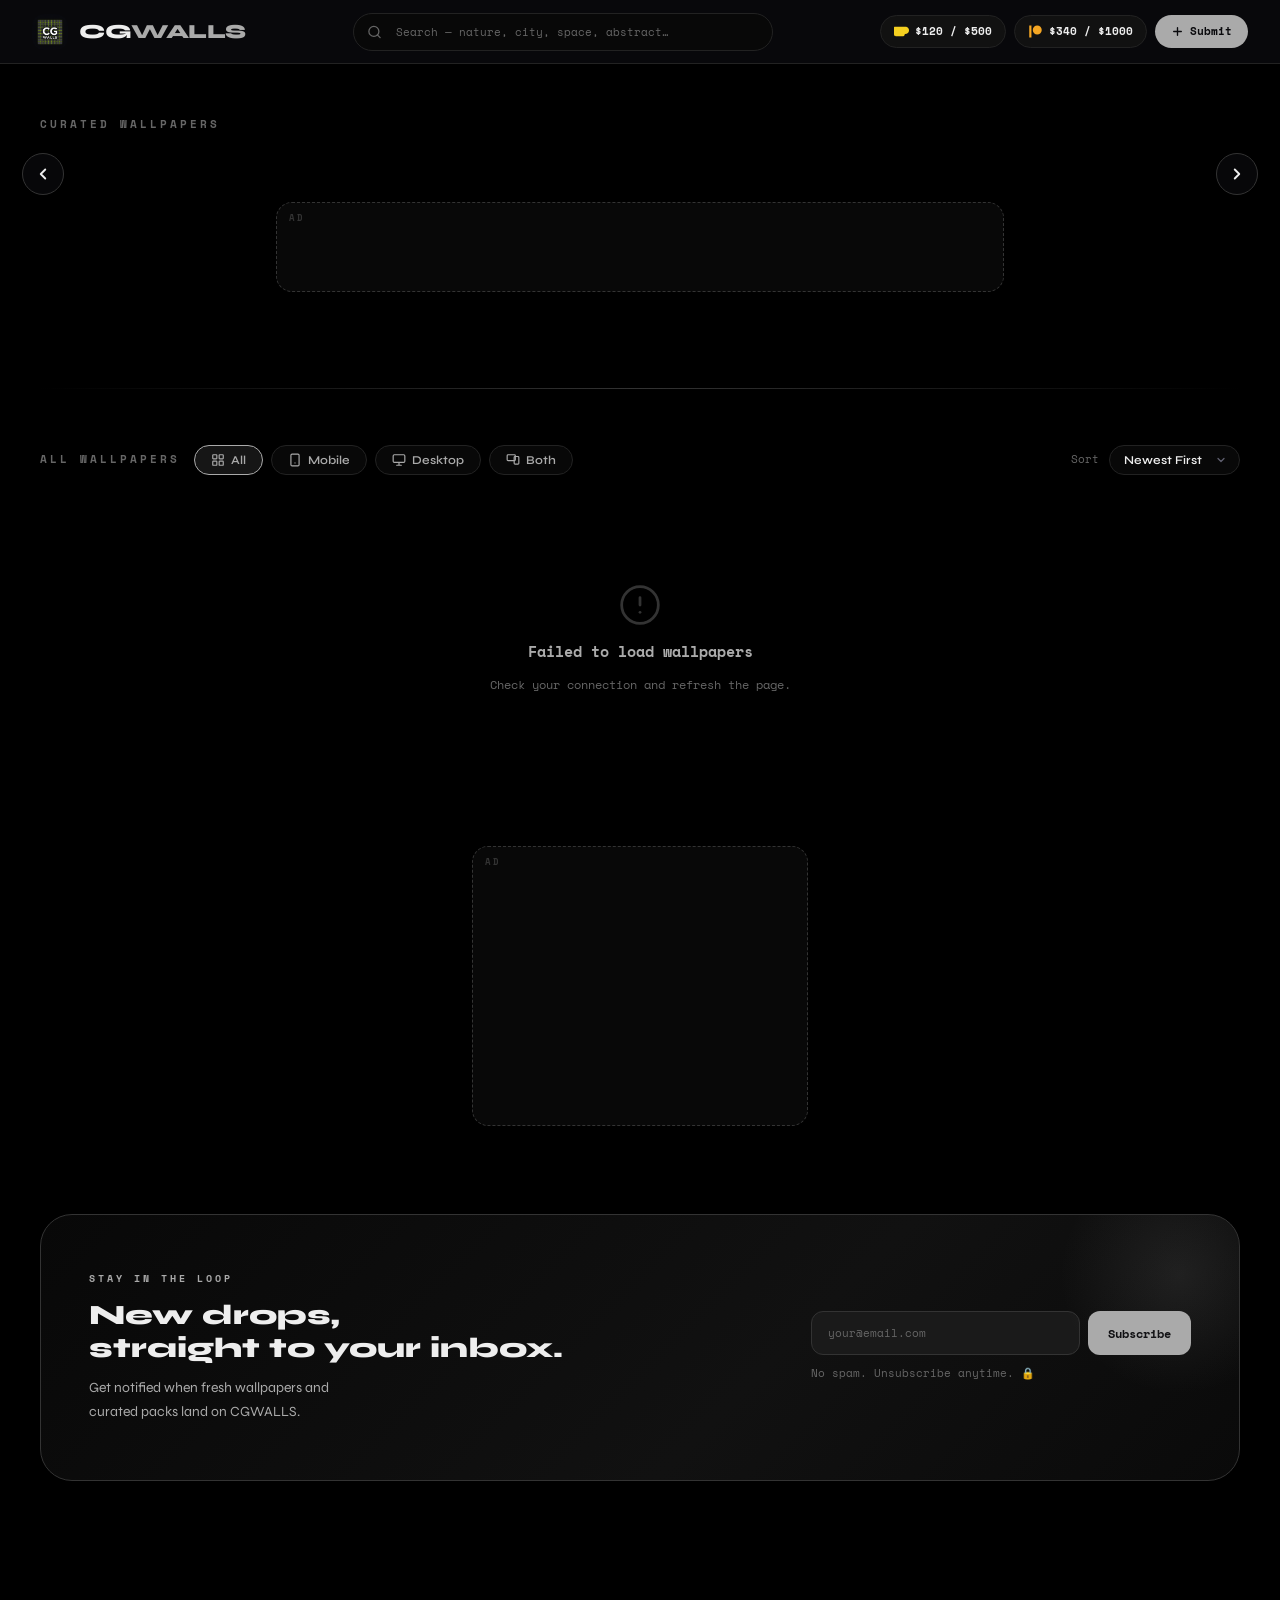
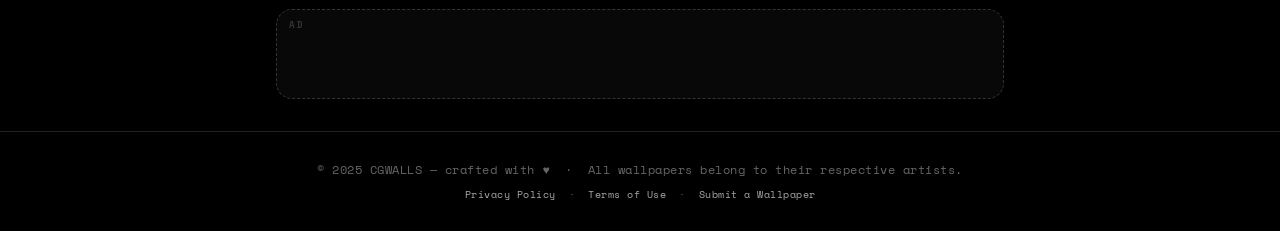
==== commit 827cfdd4: "Add Google AdSense integration" ====
--- a/index.html
+++ b/index.html
@@ -57,11 +57,9 @@
   <link rel="stylesheet" href="css/newsletter.css">
   <link rel="stylesheet" href="css/ads.css">
 
-  <!-- ── Google AdSense placeholder ──
-       When your AdSense account is approved, replace YOUR_PUB_ID and
-       uncomment the script tag below.
-  <script async src="https://pagead2.googlesyndication.com/pagead/js/adsbygoogle.js?client=ca-pub-YOUR_PUB_ID" crossorigin="anonymous"></script>
-  ── -->
+  <!-- ── Google AdSense ── -->
+  <script async src="https://pagead2.googlesyndication.com/pagead/js/adsbygoogle.js?client=ca-pub-6520630912116541"
+     crossorigin="anonymous"></script>
 </head>
 <body>
 
--- a/css/main.css
+++ b/css/main.css
@@ -8,26 +8,26 @@
 
 :root {
   /* colours */
-  --bg:            #0a0a0d;
-  --surface:       #111116;
-  --surface2:      #18181f;
-  --surface3:      #202029;
-  --border:        #222230;
-  --border-hi:     #303042;
+  --bg:            #000000;
+  --surface:       #080808;
+  --surface2:      #111111;
+  --surface3:      #1a1a1a;
+  --border:        #222222;
+  --border-hi:     #333333;
 
-  --accent:        #c8f135;
-  --accent-dim:    rgba(200,241,53,.13);
-  --accent-glow:   0 0 28px rgba(200,241,53,.32);
+  --accent:        #aaaaaa;
+  --accent-dim:    rgba(170,170,170,.13);
+  --accent-glow:   0 0 28px rgba(170,170,170,.32);
 
-  --cyan:          #35f1c8;
-  --cyan-dim:      rgba(53,241,200,.13);
+  --cyan:          #aaaaaa;
+  --cyan-dim:      rgba(170,170,170,.13);
 
-  --purple:        #a78bfa;
-  --purple-dim:    rgba(167,139,250,.13);
+  --purple:        #aaaaaa;
+  --purple-dim:    rgba(170,170,170,.13);
 
-  --text:          #eeeef2;
-  --text2:         #a8a8b8;
-  --muted:         #606070;
+  --text:          #eeeeee;
+  --text2:         #aaaaaa;
+  --muted:         #666666;
 
   /* shape */
   --r-sm:  8px;
--- a/css/header.css
+++ b/css/header.css
@@ -104,7 +104,7 @@
 }
 .submit-btn:hover {
   transform: translateY(-1px);
-  background: #d4f53c; box-shadow: var(--accent-glow);
+  background: #eeeeee; box-shadow: var(--accent-glow);
 }
 .submit-btn svg { flex-shrink: 0; }
 
--- a/css/carousel.css
+++ b/css/carousel.css
@@ -31,7 +31,7 @@
 }
 .carousel-card:hover {
   transform: scale(1.025) translateY(-3px);
-  box-shadow: var(--sh-lg), 0 0 40px rgba(200,241,53,.08);
+  box-shadow: var(--sh-lg), 0 0 40px rgba(170,170,170,.08);
 }
 .carousel-card img {
   width: 100%; height: 100%;
--- a/css/modal.css
+++ b/css/modal.css
@@ -147,7 +147,7 @@
   transition: background var(--tf) var(--ease), transform var(--tf) var(--ease), box-shadow var(--tf) var(--ease);
 }
 .modal-download-btn:hover {
-  background: #d4f53c; transform: translateY(-1px); box-shadow: var(--accent-glow);
+  background: #eeeeee; transform: translateY(-1px); box-shadow: var(--accent-glow);
 }
 .modal-download-btn svg { width: 16px; height: 16px; }
 
--- a/css/newsletter.css
+++ b/css/newsletter.css
@@ -3,7 +3,7 @@
    ================================================================ */
 
 .newsletter-section {
-  background: linear-gradient(135deg, var(--surface) 0%, var(--surface2) 60%, rgba(200,241,53,.06) 100%);
+  background: linear-gradient(135deg, var(--surface) 0%, var(--surface2) 60%, rgba(170,170,170,.06) 100%);
   border: 1px solid var(--border-hi);
   border-radius: var(--r-2xl);
   padding: 56px 48px;
@@ -19,7 +19,7 @@
   content: '';
   position: absolute; top: -60px; right: -60px;
   width: 240px; height: 240px; border-radius: 50%;
-  background: radial-gradient(circle, rgba(200,241,53,.12), transparent 70%);
+  background: radial-gradient(circle, rgba(170,170,170,.12), transparent 70%);
   pointer-events: none;
 }
 
@@ -61,7 +61,7 @@
   color: #0a0a0d; cursor: pointer; white-space: nowrap;
   transition: background var(--tf) var(--ease), transform var(--tf) var(--ease), box-shadow var(--tf) var(--ease);
 }
-.nl-submit-btn:hover   { background: #d4f53c; transform: translateY(-1px); box-shadow: var(--accent-glow); }
+.nl-submit-btn:hover   { background: #eeeeee; transform: translateY(-1px); box-shadow: var(--accent-glow); }
 .nl-submit-btn:disabled { opacity: .6; pointer-events: none; }
 
 .nl-fine-print {
